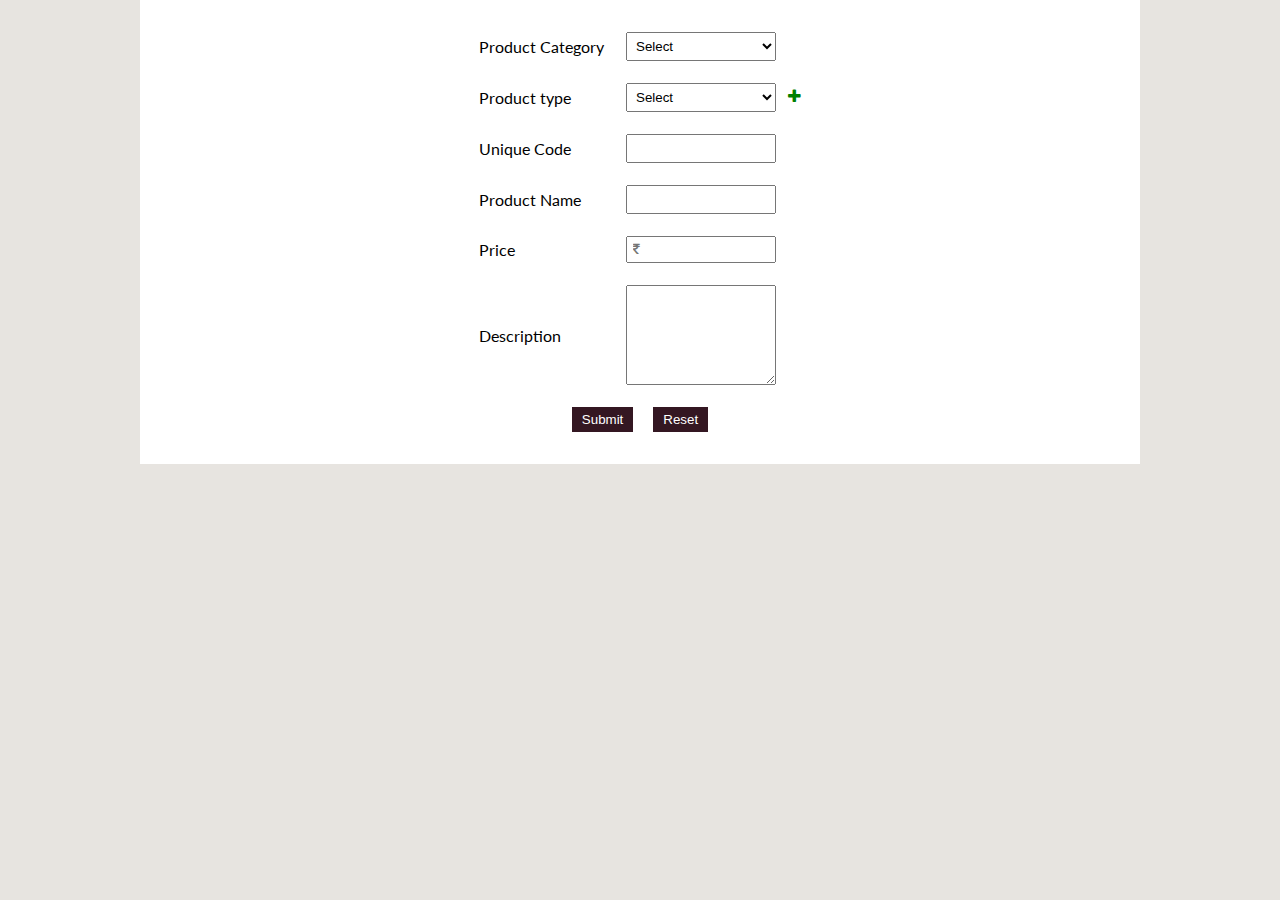
==== b_addproduct.html @ 76676d2b "update 20th May 2016, adding add product and add category module" ====
<html>
<head>
    <link rel="stylesheet" href="CSS/b_style.css">
    <meta charset="UTF-8">
    <title>Document</title>
    <script src="JS/jquery.js" type="text/javascript"></script>
    <script type="text/javascript" src="JS/backend_script.js"></script>
</head>

<body>
   <div class="popup_main" id="category">
    <div class="add_category">
       <a id="close_category"><i class="fa fa-times-circle fa-2x" aria-hidden="true"></i></a>
        <table>
                    <tr>
                        <td>Product Category</td>
                        <td><select name="category">
                            <option value="-1">Select</option>
                            <option value="Mens">Mens</option>
                            <option value="Womens">Womens</option>
                        </select></td>
                    </tr>
                    <tr>
                        <td>Product Type</td>
                        <td><input type="text" name="prod_type"></td>
                    </tr>
                    <tr>
                        <td>Product Code</td>
                        <td><input type="text" name="prod_code"></td>
                    </tr>
                    <tr>
                        <td colspan="2" style="text-align:center;">
                            <input type="submit" value="Submit"> &emsp;
                            <input type="reset" value="Reset">
                        </td>
                    </tr>
        </table>
    </div>
   </div>
    <div class="container" style="display:flex;
    align-content: center;flex-direction: column;">
        <div class="add_prod_container">
            <div class="add_prod">
                <table>
                    <tr>
                        <td>Product Category</td>
                        <td><select name="category">
                            <option value="-1">Select</option>
                            <option value="Mens">Mens</option>
                            <option value="Womens">Womens</option>
                        </select></td>
                    </tr>
                    <tr>
                        <td>Product type</td>
                        <td><select name="category">
                            <option value="-1">Select</option>
                            <option value="Shirt">Shirt</option>
                            <option value="Trouser">Trouser</option>
                            <option value="Waist Coat">Waist Coat</option>
                            <option value="Jacket">Jacket</option>
                            <option value="Suit">Suit</option>
                            <option value="Sherwani">Sherwani</option>
                        </select> &nbsp; <a href="javascript:void(0)" id="open_category"><i class="fa fa-plus" aria-hidden="true"></i></a></td>
                    </tr>
                    <tr>
                        <td>Unique Code</td>
                        <td><input type="text" name="prod_name"></td>
                    </tr>
                    <tr>
                        <td>Product Name</td>
                        <td><input type="text" name="prod_name"></td>
                    </tr>
                    <tr>
                        <td>Price</td>
                        <td><input type="number" name="prod_price" placeholder="&#xf156;"></td>
                    </tr>
                    <tr>
                        <td>Description</td>
                        <td><textarea></textarea></td>
                    </tr>
                    <tr>
                        <td colspan="2" style="text-align:center;">
                            <input type="submit" value="Submit"> &emsp;
                            <input type="reset" value="Reset">
                        </td>
                    </tr>
                </table>
            </div>
        </div>
    </div>
</body>
</html>
---- CSS/b_style.css ----
@import url('/font-awesome-4.7.0/css/font-awesome.min.css');
@import url('https://fonts.googleapis.com/css?family=Lato');
body {
    background-color: #E7E4E0;
    padding: 0px;
    margin: 0px;
    font-family: 'Lato', sans-serif;
}

.login_container {
    margin: auto;
    background-color: #341722;
    max-width: 400px;
    margin-top: 5%;
    padding: 25px;
    padding-bottom: 0px;
    border-radius: 15px;
    box-shadow: 2px 2px 15px grey;
}

.login_logo {
    text-align: center;
}

.login_logo img {
    max-width: 250px;
    height: auto;
}

.login_content {
    padding: 25px;
    padding-bottom: 5px;
}

.login_content input[type="text"],
.login_content input[type="password"] {
    margin: 5px;
    padding: 8px 10px;
    width: 100%;
    border-radius: 5px;
    border: none;
}

.login_button_container {
    display: flex;
    width: 50%;
    margin: auto;
    padding: 10px;
}

.login_button {
    flex: 1;
    text-align: center;
}

.login_button input[type="submit"],
.login_button input[type="reset"] {
    padding: 5px 20px;
    border-radius: 5px;
    border: none;
}

.login_error {
    text-align: center;
    color: red;
}

.container {
    margin: auto;
    max-width: 1000px;
    background-color: white;
}

.header {
    display: flex;
    background-color: #341722;
}

.logo img {
    max-width: 250px;
    height: auto;
}

.logo {
    padding: 15px;
    text-align: center;
    flex: 1;
}

.login {
    color: white;
    vertical-align: bottom;
    line-height: ;
}

.nav {
    height: 30px;
    background-color: burlywood;
}

.nav ul {
    margin: 0px;
    padding: 0px;
    list-style-type: none;
}

.nav li {
    float: left;
}

.nav li:last-child {
    float: right;
}

.nav a {
    line-height: 30px;
    text-decoration: none;
    color: inherit;
    padding: 0px 10px;
}

.nav a:hover {
    color: brown;
}

.nav i {
    margin: 0px 5px;
}

.search {
    padding: 5px;
    background-color: black;
    margin: 10px;
    color: white;
    display: flex;
    flex-wrap: wrap;
    justify-content: center;
}

.search div {
    display: flex;
    flex-wrap: nowrap;
    margin: 5px;
    align-content: center;
}

.search input {
    width: 90px;
    padding: 3px;
}

.search select {
    padding: 3px 8px;
}

.search * {
    margin: 0px 3px;
}

.filter {
    padding: 5px;
}

.add_prod {
    padding: 10px;
    margin: auto;
    border-radius: 5px;
    text-align: center;
}

.add_prod #open_category {
    color: green;
}

#close_category {
    float: right;
    margin-top: -45px;
    margin-right: -45px;
    cursor: pointer;
}

.add_prod input[type="submit"],
.add_prod input[type="reset"] {
    padding: 5px 10px;
    background-color: #341722;
    color: white;
    border: 0px;
}

.add_prod table {
    margin: auto;
}

.add_prod td {
    padding: 10px;
}

.add_prod select,
.add_prod input[type="number"],
.add_prod input[type="text"] {
    padding: 5px;
    width: 150px;
}

.add_prod textarea {
    width: 150px;
    height: 100px;
}

.add_prod input[name="prod_price"] {
    font-family: 'FontAwesome';
}

.add_prod_container {
    padding: 10px;
    flex: 1;
}
.popup_main {
    display: none;
    position: fixed;
    top: 0;
    left: 0;
    width: 100%;
    height: 100%;
    background: rgba(0,0,0,0.7);
}

.add_category {
    margin: 10% auto;
    max-width: 400px;
    padding: 25px;
    background-color: white;
    border-radius: 5px;
}

.add_category table {
    margin: auto;
}

.add_category td {
    padding: 10px;
}


.add_category select,
.add_category input[type="text"] {
    padding: 5px;
    width: 150px;
}

.add_category input[type="submit"],
.add_category input[type="reset"] {
    padding: 5px 10px;
    background-color: #341722;
    color: white;
    border: 0px;
}
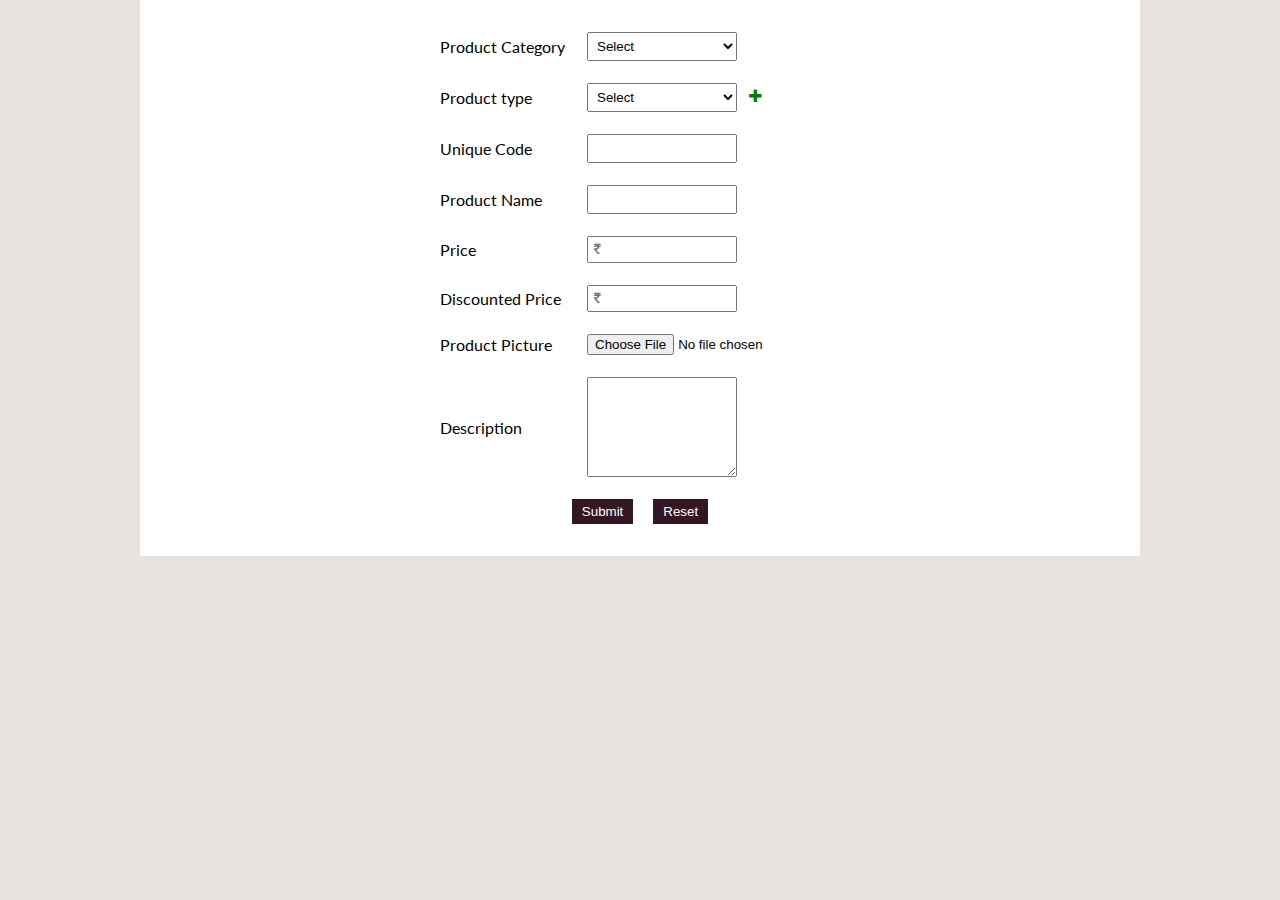
==== commit 7674a325: "adding required feilds" ====
--- a/b_addproduct.html
+++ b/b_addproduct.html
@@ -14,7 +14,7 @@
         <table>
                     <tr>
                         <td>Product Category</td>
-                        <td><select name="category">
+                        <td><select name="category" required>
                             <option value="-1">Select</option>
                             <option value="Mens">Mens</option>
                             <option value="Womens">Womens</option>
@@ -22,15 +22,15 @@
                     </tr>
                     <tr>
                         <td>Product Type</td>
-                        <td><input type="text" name="prod_type"></td>
+                        <td><input type="text" name="prod_type" required></td>
                     </tr>
                     <tr>
                         <td>Product Code</td>
-                        <td><input type="text" name="prod_code"></td>
+                        <td><input type="text" name="prod_code" required></td>
                     </tr>
                     <tr>
                         <td colspan="2" style="text-align:center;">
-                            <input type="submit" value="Submit"> &emsp;
+                            <input type="submit" value="Submit" > &emsp;
                             <input type="reset" value="Reset">
                         </td>
                     </tr>
@@ -44,7 +44,7 @@
                 <table>
                     <tr>
                         <td>Product Category</td>
-                        <td><select name="category">
+                        <td><select name="category" required>
                             <option value="-1">Select</option>
                             <option value="Mens">Mens</option>
                             <option value="Womens">Womens</option>
@@ -52,7 +52,7 @@
                     </tr>
                     <tr>
                         <td>Product type</td>
-                        <td><select name="category">
+                        <td><select name="prod_type" required>
                             <option value="-1">Select</option>
                             <option value="Shirt">Shirt</option>
                             <option value="Trouser">Trouser</option>
@@ -64,19 +64,27 @@
                     </tr>
                     <tr>
                         <td>Unique Code</td>
-                        <td><input type="text" name="prod_name"></td>
+                        <td><input type="text" name="prod_name" required></td>
                     </tr>
                     <tr>
                         <td>Product Name</td>
-                        <td><input type="text" name="prod_name"></td>
+                        <td><input type="text" name="prod_name" required></td>
                     </tr>
                     <tr>
                         <td>Price</td>
-                        <td><input type="number" name="prod_price" placeholder="&#xf156;"></td>
+                        <td><input type="number" name="prod_price" placeholder="&#xf156;" required></td>
+                    </tr>
+                    <tr>
+                        <td>Discounted Price</td>
+                        <td><input type="number" name="disc_price" placeholder="&#xf156;" required></td>
+                    </tr>
+                    <tr>
+                        <td>Product Picture</td>
+                        <td><input type="file" name="prod_image" id="prod_image" required></td>
                     </tr>
                     <tr>
                         <td>Description</td>
-                        <td><textarea></textarea></td>
+                        <td><textarea required></textarea></td>
                     </tr>
                     <tr>
                         <td colspan="2" style="text-align:center;">
--- a/CSS/b_style.css
+++ b/CSS/b_style.css
@@ -202,12 +202,15 @@
     width: 150px;
 }
 
+
 .add_prod textarea {
     width: 150px;
     height: 100px;
 }
 
-.add_prod input[name="prod_price"] {
+.add_prod input[name="prod_price"],
+.add_prod input[name="disc_price"]
+{
     font-family: 'FontAwesome';
 }
 
